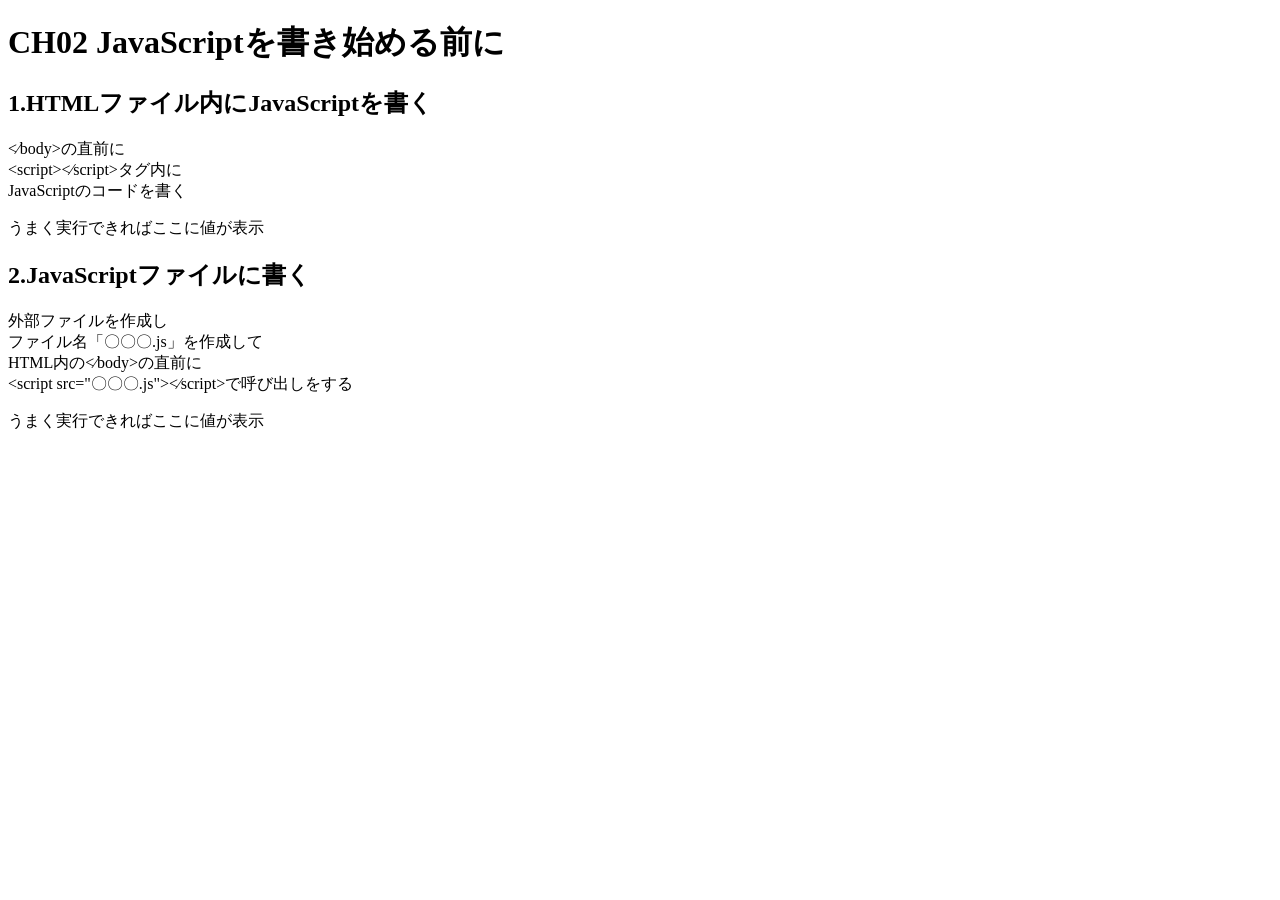
==== CH02/index.html @ cad23ead "js" ====
<!DOCTYPE html>
<html>
<head>
	<meta charset="utf-8">
	<meta name="viewport" content="width=device-width, initial-scale=1">
	<title>CH02 JavaScriptを書き始める前に</title>
</head>
<body>
	<h1>CH02 JavaScriptを書き始める前に</h1>
	<h2>1.HTMLファイル内にJavaScriptを書く</h2>
	<p>&lt;&frasl;body>の直前に<br>
	&lt;script&gt;&lt;&frasl;script&gt;タグ内に<br>
	JavaScriptのコードを書く</p>
	<p id="CH02-1">うまく実行できればここに値が表示</p>

	<h2>2.JavaScriptファイルに書く</h2>
	<p>外部ファイルを作成し<br>
		ファイル名「〇〇〇.js」を作成して<br>
	HTML内の&lt;&frasl;body>の直前に<br>
	&lt;script src="〇〇〇.js"&gt;&lt;&frasl;script&gt;で呼び出しをする</p>
	<p id="CH02-2">うまく実行できればここに値が表示</p>


	<script>
		// 1.HTMLファイル内にJavaScriptを書く
		// ここにJavaScriptコードを書く
		

	</script>

	<!-- 2.JavaScriptファイルに書く -->
	<!-- 外部ファイルを読み込む.JavaScriptファイルに書く -->
	
</body>
</html>
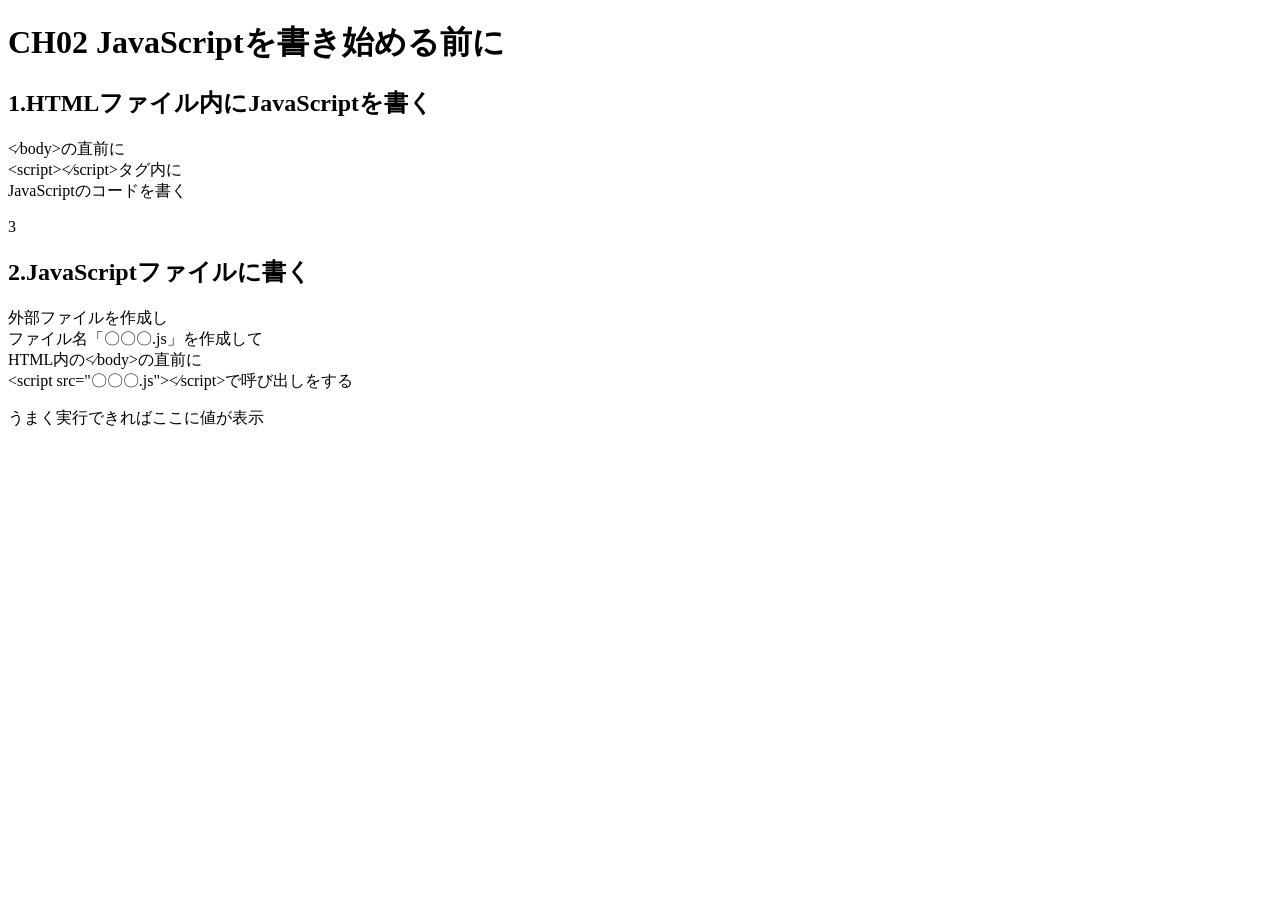
==== commit 389c3abd: "js" ====
--- a/CH02/index.html
+++ b/CH02/index.html
@@ -24,12 +24,17 @@
 	<script>
 		// 1.HTMLファイル内にJavaScriptを書く
 		// ここにJavaScriptコードを書く
+		const cal1 = 1 + 2;
+		console.log(cal1); // => 3
+		document.getElementById('CH02-1').textContent = cal1;
+	</script>
+
 		
-
-	</script>
 
 	<!-- 2.JavaScriptファイルに書く -->
 	<!-- 外部ファイルを読み込む.JavaScriptファイルに書く -->
+	<script src="./script.js"></script>
+
 	
 </body>
 </html>
